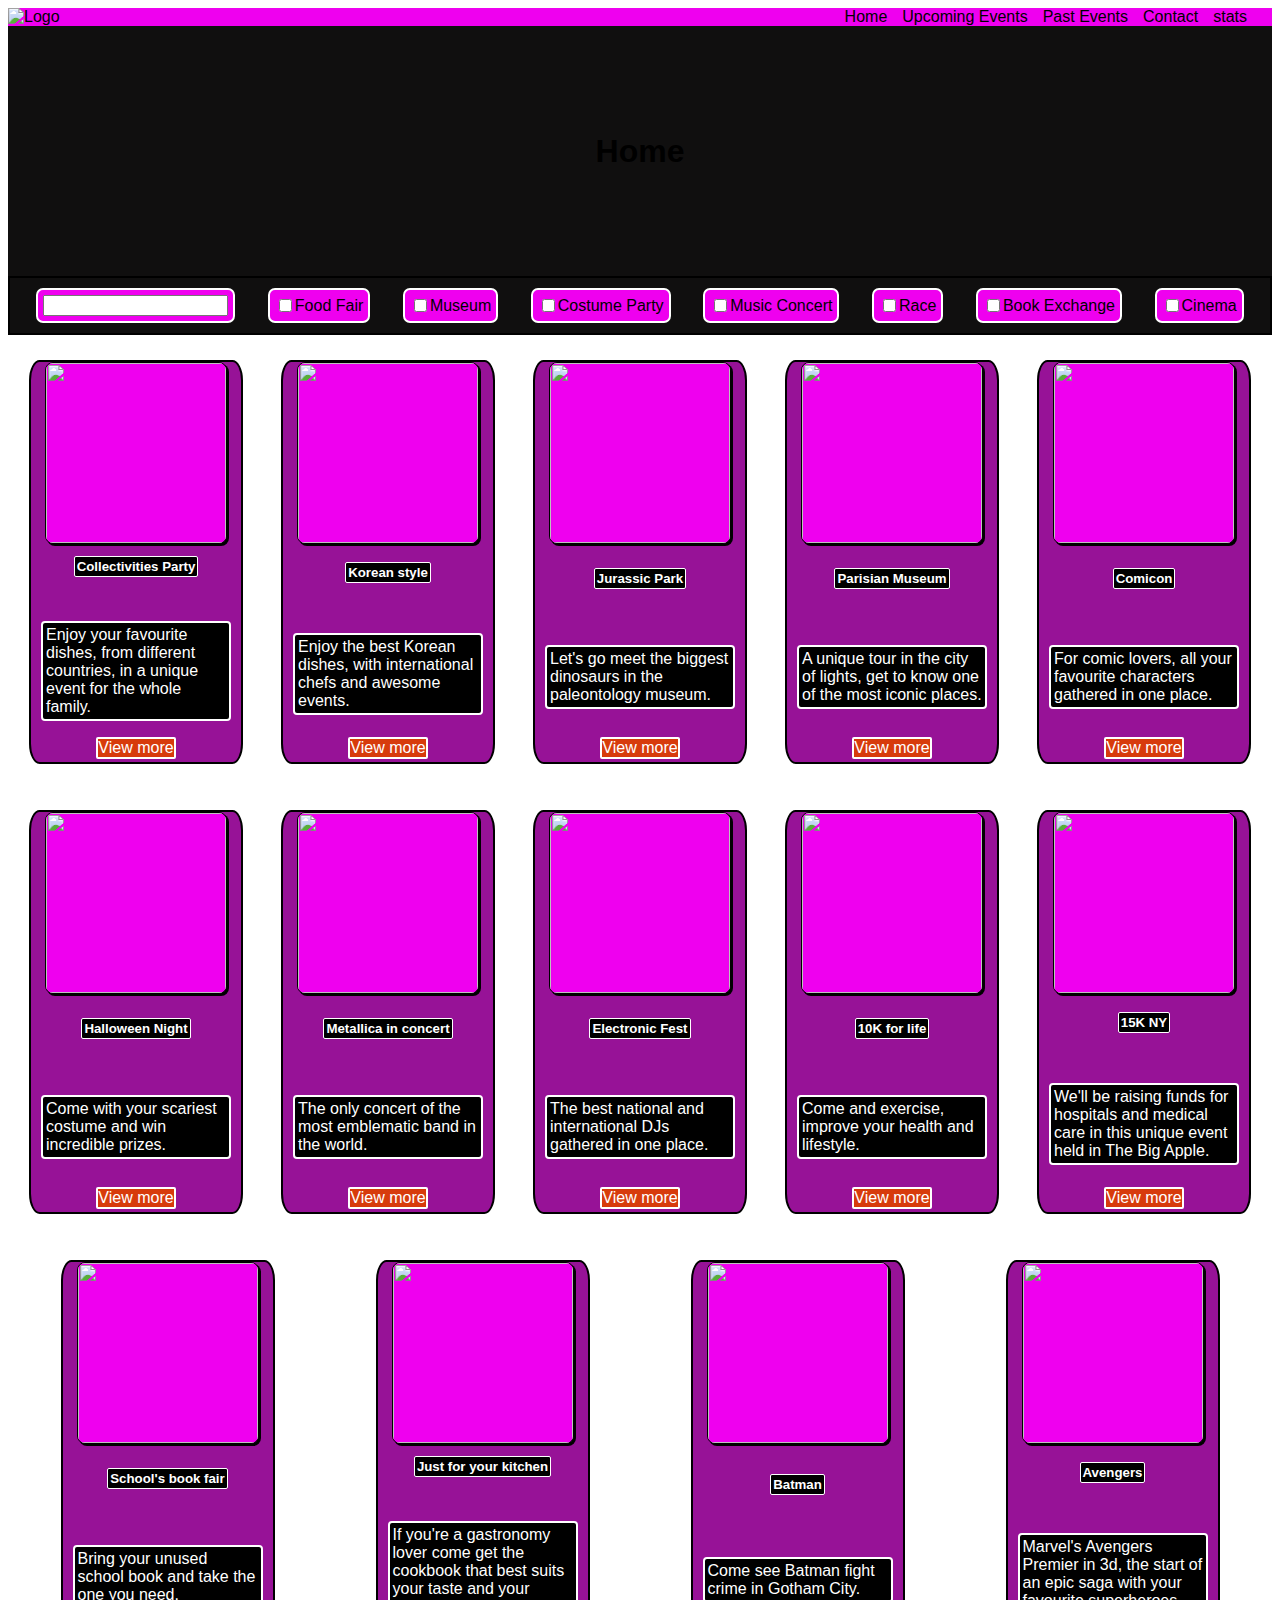
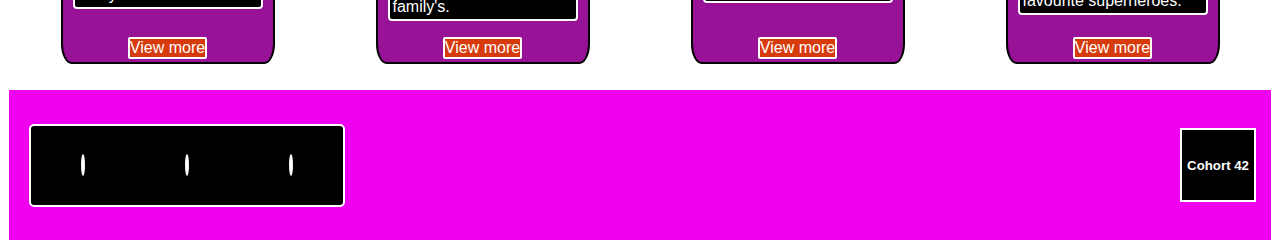
==== Index.html @ 74a62061 "Add files via upload" ====
<!DOCTYPE html>
<html lang="en">
<head>
    <meta charset="UTF-8">
    <meta http-equiv="X-UA-Compatible" content="IE=edge">
    <meta name="viewport" content="width=device-width, initial-scale=1.0">
    <title>Amazing Events</title>
    <link rel="stylesheet" href="./Assets/style.css">
    <link href="https://cdn.jsdelivr.net/npm/bootstrap@5.2.3/dist/css/bootstrap.min.css" rel="stylesheet" integrity="sha384-rbsA2VBKQhggwzxH7pPCaAqO46MgnOM80zW1RWuH61DGLwZJEdK2Kadq2F9CUG65" crossorigin="anonymous">
    <link rel="shortcut icon" href="./Assets/icons8-xbox-a-16.png" type="image/x-icon">
</head>
<body>
    <header>
        <nav>
            <div>
                <img src="./Assets/Logo Amazing Events.png" alt="Logo" class="nav-image">
            </div>
            <div class="button-container">
                 <a href="/" class="nav-button">Home</a>
            <a href="./upcoming.html" class="nav-button ">Upcoming Events</a>
            <a href="./past.html" class="nav-button ">Past Events</a>
            <a href="./contact.html" class="nav-button">Contact</a>
            <a href="./stats.html" class="nav-button">stats</a>
            </div>

           
           

        </nav>
        <div id="home-container">
            <h1 class="home">Home</h1>
        </div>
    </header>
    <form action="filter" class="form-container" id="search">

        
        
        
        <div class="form-input" id="form-input" >
            <input type="search" name="search"  class="card-filter">
         
        </div>
       
    </form>
    
    <div id="carta-container">
        
          
    </div>
    <footer>
        <div class="logo-container">
        <div class="footer-logo-container">
            <a href="" class="footer-logo-red"><img src="./Assets/pngegg.png" alt=""></a>
        </div>
        <div class="footer-logo-container">
            <a href="" class="footer-logo-red" id="facebook-logo"><img src="./Assets/pngegg (3).png" alt=""></a>
        </div>
        <div class="footer-logo-container">
            <a href="" class="footer-logo-red" ><img src="./Assets/pngegg (2).png" alt=""></a>
        </div>
    </div>

       <div class="cohort">
        <h5>Cohort 42</h5>
       </div>
        

    </footer>
    
    <script src="./data.js "></script>
    <script src="./index.js"></script>
    <script src="https://cdn.jsdelivr.net/npm/bootstrap@5.2.3/dist/js/bootstrap.bundle.min.js" integrity="sha384-kenU1KFdBIe4zVF0s0G1M5b4hcpxyD9F7jL+jjXkk+Q2h455rYXK/7HAuoJl+0I4" crossorigin="anonymous"></script>


</body>
</html>
---- Assets/style.css ----
*{
    font-family: 'Lucida Sans', 'Lucida Sans Regular', 'Lucida Grande', 'Lucida Sans Unicode', Geneva, Verdana, sans-serif
}

.nav-button{
    text-decoration: none;
    color: black;
    margin-right: 15px;
    transition: 1s;
}
.nav-button:hover{
    text-decoration: none;
    color: white;
    background-color: black;
    border: 2px solid white;
    border-radius: 10px;
    margin-right: 10px;
    transition: 1s;
    padding: 2px;
}

.nav-image{

    height: 50px;
    width: 150px;

}
nav{
    display: flex;
    flex-direction: row;
    justify-content: space-between;
    align-items: center;
    background-color: rgb(239, 0, 239);
}
.button-container{
    display: flex;
    justify-content: space-around;
    margin-right: 10px;
}

#home-container{
    height: 250px;
    display: flex;
    justify-content: center;
    align-items: center;
    background-color: rgb(16, 15, 15);
}
form{
    border: 2px solid black;
    display: flex;
    justify-content: space-around;
    margin-top: 20px;
}


#carta-container{
display: flex;
    justify-content: space-around;
    flex-direction: row;
    flex-wrap: wrap;
    align-items: center;
    height: 1350px;
    border: 2px solid black;
    background-image: url(./pexels-eberhard-grossgasteiger-2098428.jpg);
    background-repeat: no-repeat;
    background-size: cover;
    border: 2px solid white;
    
}

.carta-container{
    display: flex;
        justify-content: space-around;
        flex-direction: row;
        flex-wrap: wrap;
        align-items: center;
        height: 650px;
        border: 2px solid black;
        background-image: url(./pexels-eberhard-grossgasteiger-2098428.jpg);
        background-repeat: no-repeat;
        background-size: cover;
        border: 2px solid white;
        
    }
.carta-image{
    height: 180px;
    width: 180px;
    object-fit: contain;
    box-shadow: 2px 2px;
    background-color:  rgb(239, 0, 239);
    border: 1px solid black;
    border-radius: 8px;
}

.carta{
    border: 2px solid black;
    width: 210px;
    border-radius: 5%;
    display: flex;
    flex-direction: column;
    justify-content: space-between;
    align-items: center;
    max-height: 400px;
    min-height: 400px;
    margin: 15px;
    background-color: rgb(151, 18, 151);
    box-shadow: 5px 5px 5px white;
}

.carta-title{
    border: 1px solid white;
    background-color: black;
    margin-top: 5px;
    border-radius: 2px;
    color: white;
    padding: 2px;
   
}

.carta-title-m{
    border: 1px solid white;
    background-color: black;
    margin-top: 5px;
    border-radius: 2px;
    color: white;
    padding: 2px;
    width: 120px;
   
}
.carta-text{
    border: 2px solid white;
    color: white;
    width: 180px;
    background-color: black;
    padding: 3px;
    border-radius: 4px;

}

.carta-button{
    text-decoration: none;
    background-color: rgb(215, 59, 12);
    border: 2px solid white;
    color: white;
    margin-top: -7px;
    margin-bottom: 3px;
    border-radius: 2px;
    transition: 0.5s;
}
.carta-button:hover{
    text-decoration: none;
    background-color: rgb(235, 58, 5);
    border: 2px solid white;
    color: white;
    margin-top: -7px;
    margin-bottom: 3px;
    padding: 6px;
    box-shadow: 2px 2px white;
    border-radius: 4px;
    transition: 0.5s;
}
.form-container{
    background-color: rgb(16, 15, 15);
    padding: 10px;
    margin: 0;
}
header{
    background-color: black;
}
.form-input{
    border: 2px solid white;
    background-color: rgb(239, 0, 239);
    border-radius: 7px;
    padding: 5px;
    display: flex;
    justify-content: center;
    transition: 1s;
    display: flex;
    justify-content: space-between;
    align-items: center;

}
.table-container{
    background-color: white;
}
.form-input:hover{
    border: 2px solid white;
    background-color: rgb(239, 0, 239);
    border-radius: 7px;
    padding: 10px;
    display: flex;
    justify-content: center;
    box-shadow: 5px 5px white;
    transition: 1s;


}
#buscar-button{
    background-color: rgb(215, 59, 12);
    border: 3px solid white;
    border-radius: 4px;
    margin-left: 3px;

}

footer{
    background-color: rgb(239, 0, 239);
    border: 1px solid white;
    display: flex;
    flex-direction: row;
    justify-content: space-between;
    align-items: center;
    height: 150px;
}

.footer-logo-container{
    height: 75px;
    width: 100px;
    border: 2px solid black;
    background-color: black;
    display: flex;
    align-items: center;
    justify-content: center;
    border-radius: 100%;
    

}
.footer-logo-red{
    background-color: rgb(239, 0, 239);
    border: 2px solid white;
    border-radius: 100%;
    
}
.footer-logo-red:hover{
    background-color: white;
    border: 2px solid black;
    border-radius: 100%;
    box-shadow: 2px 2px 2px  white;
    
}
.table--container{
    background-color: white;
}

.logo-container{
    display: flex;
    flex-direction: row;
    margin-left: 20px;
    border-radius: 5px;
    background-color: black;
    border: 2px solid white;
}
.form-label{
    color: white;
}

.cohort{
    background-color: black;
    border: 2px solid white;
    margin-right: 15px;
    display: flex;
    padding: 5px;
}
.cohort:hover{
    background-color: white;
    border: 2px solid black;
    margin-right: 15px;
    display: flex;
    padding: 5px;

}

h5{ 
    color: white;
}

h5:hover{ 
    color: rgb(239, 0, 239);
}


@media only screen and (max-width: 768px){
.carta-container{
    display: flex;
    flex-direction: column;
    height: 1920px;
}
.form-container{
    display: flex;
    flex-direction: column;
    justify-content: space-around;
    align-items: center;
    height: 500px;
    
}
.form-input{
    width: 15%;
    margin: 2px;
}
#form-input{
    width: auto;
}
footer{
    display: flex;
    flex-direction: column;
}
}
    

.carta-container{
    display: flex;
        justify-content: space-around;
        flex-direction: row;
        flex-wrap: wrap;
        align-items: center;
        height: 650px;
        border: 2px solid black;
        background-image: url(./pexels-eberhard-grossgasteiger-2098428.jpg);
        background-repeat: no-repeat;
        background-size: cover;
        border: 2px solid white;
        
    }


    .carta-details{
        border: 2px solid black;
        width: 210px;
        border-radius: 5%;
        display: flex;
        flex-direction: column;
        justify-content: space-between;
        align-items: center;
        min-height: 80%;
        min-width: 80%;
        margin: 15px;
        background-color: rgb(151, 18, 151);
        box-shadow: 5px 5px 5px white;
    }

    .details{
        display: flex;
        align-items: center;
        width: 100%;
        flex-direction: row;
        justify-content: space-around;
        margin-right: 20px;
    }
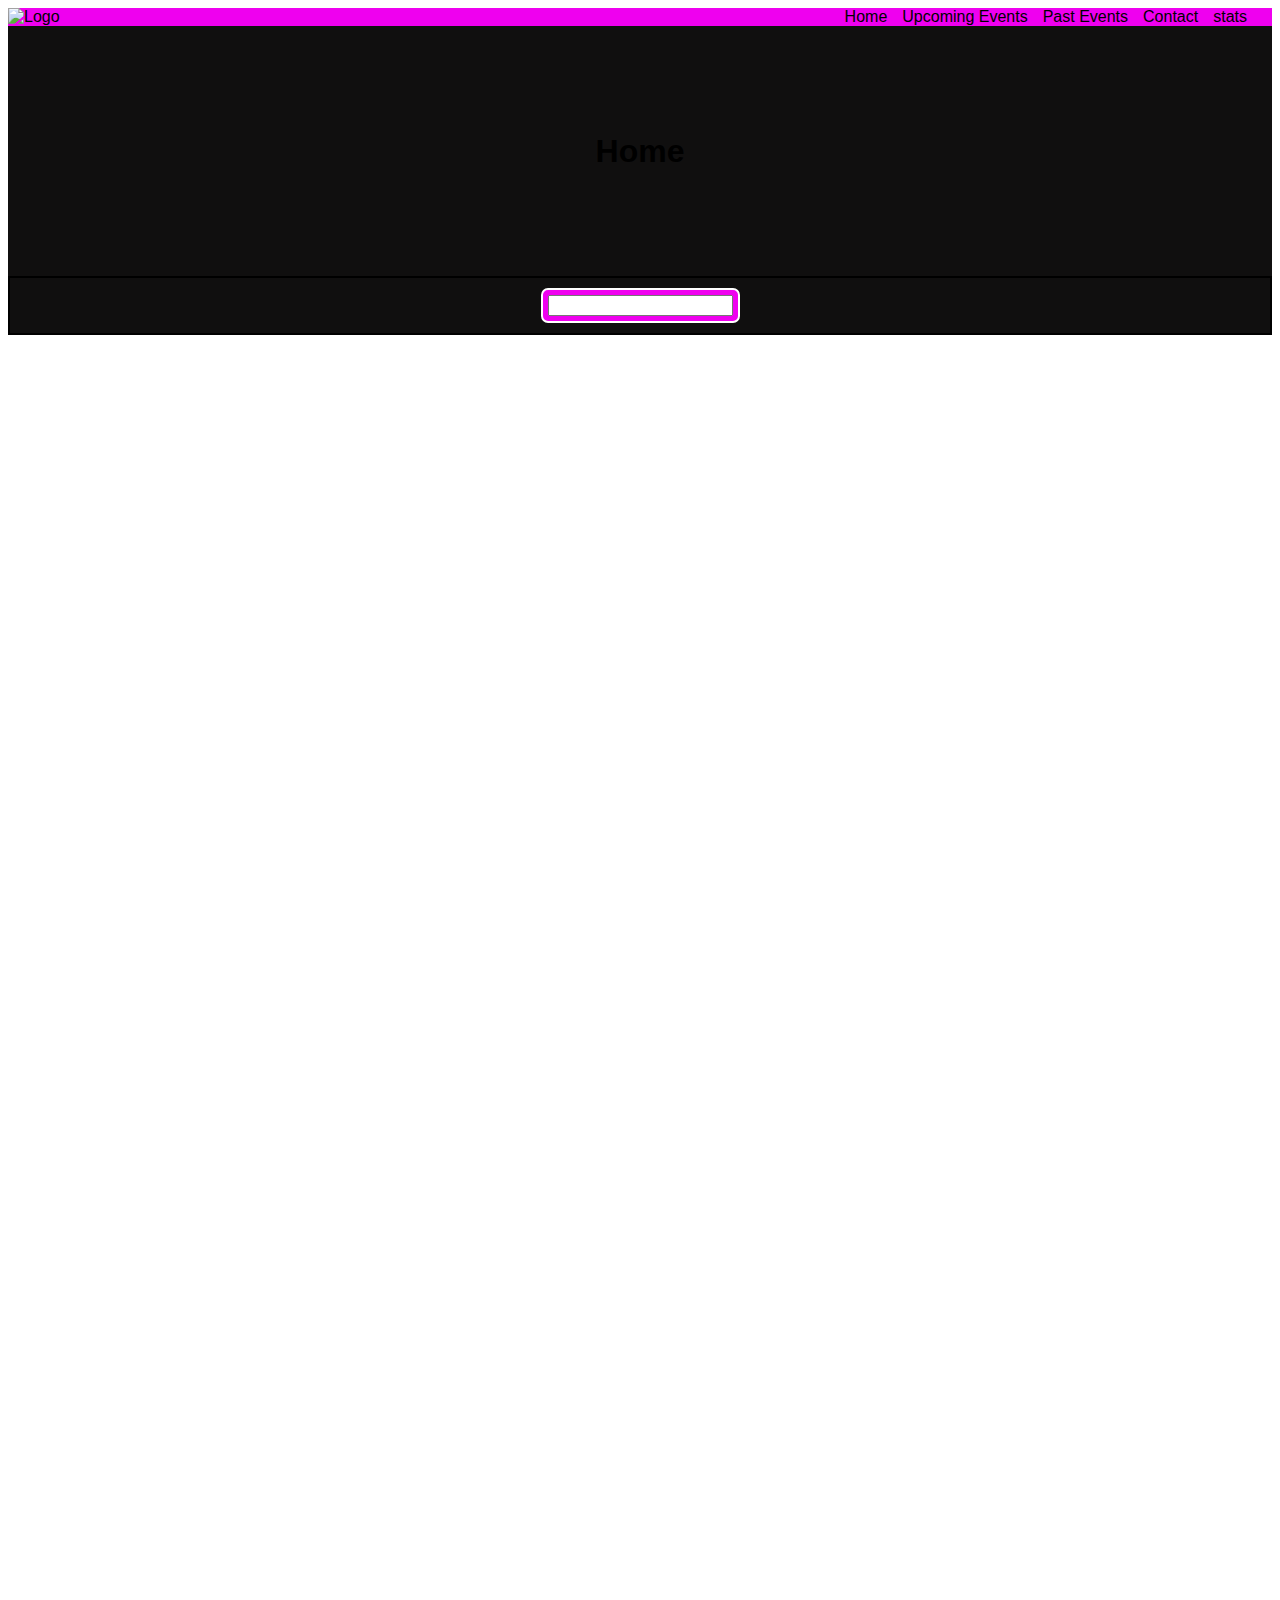
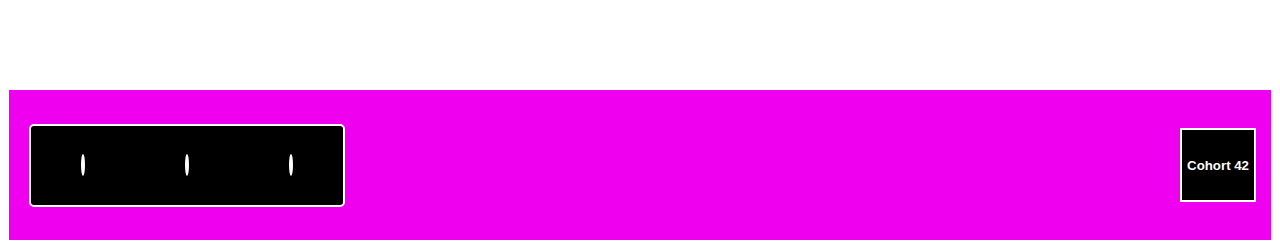
==== commit 50269e48: "Add files via upload" ====
--- a/Index.html
+++ b/Index.html
@@ -66,9 +66,8 @@
         
 
     </footer>
-    
-    <script src="./data.js "></script>
-    <script src="./index.js"></script>
+    <script src="./data.js"></script>
+    <script type="module"  src="./index.js"></script>
     <script src="https://cdn.jsdelivr.net/npm/bootstrap@5.2.3/dist/js/bootstrap.bundle.min.js" integrity="sha384-kenU1KFdBIe4zVF0s0G1M5b4hcpxyD9F7jL+jjXkk+Q2h455rYXK/7HAuoJl+0I4" crossorigin="anonymous"></script>
 
 
